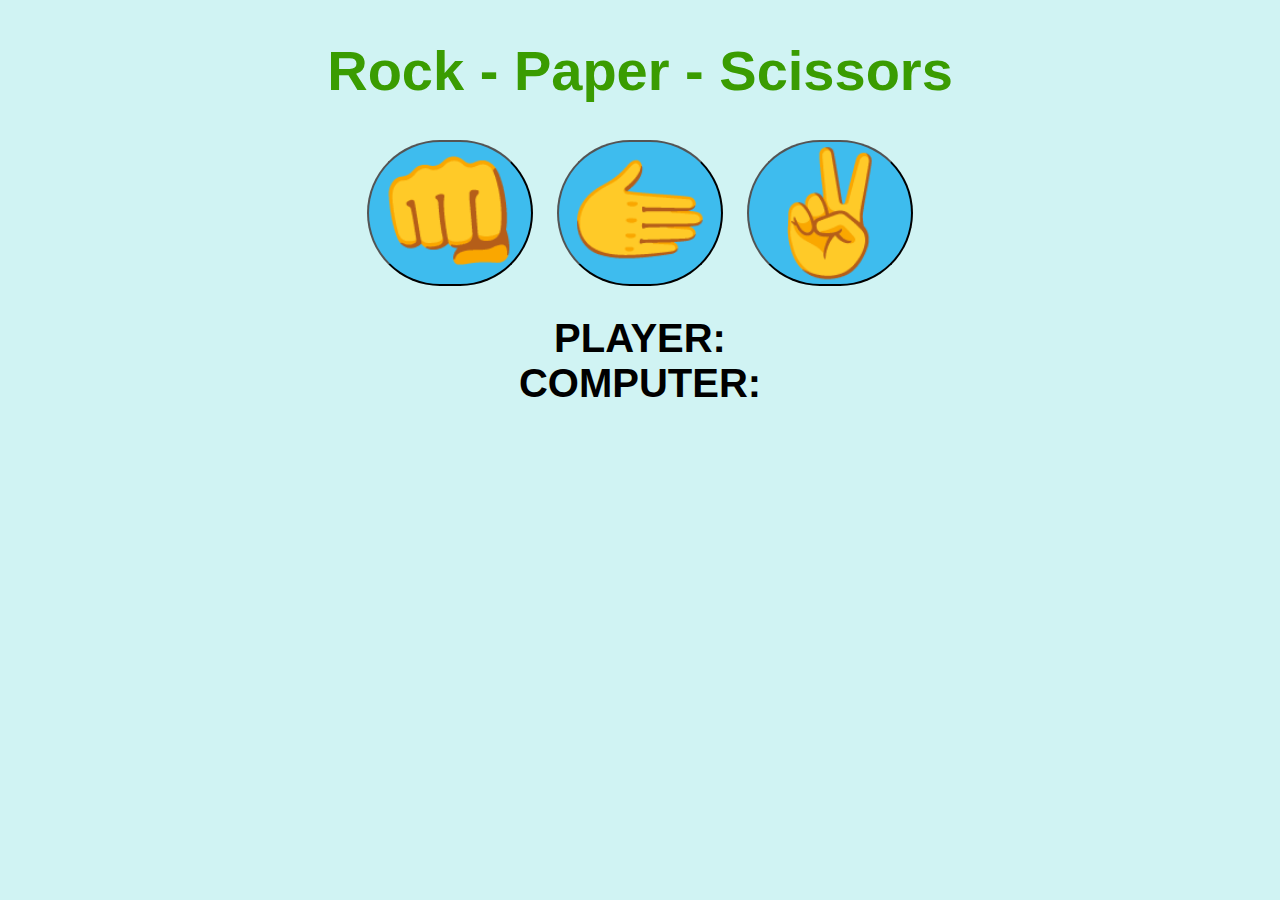
==== Rock Paper Scissors/index.html @ 95b44e90 "Rock-Paper-Scissors" ====
<!DOCTYPE html>
<html lang="en">
<head>
    <meta charset="UTF-8">
    <meta name="viewport" content="width=device-width, initial-scale=1.0">
    <title>RPS Game</title>
    <link rel="stylesheet" href="style.css">
</head>
<body>

    <h1>Rock - Paper - Scissors</h1>

    <div class="choices">
        <button onclick="playGame('rock')">👊</button>
        <button onclick="playGame('paper')">🫱</button>
        <button onclick="playGame('scissors')">✌️</button>
    </div>

    <div id="playerDisplay">PLAYER: </div>
    <div id="computerDisplay">COMPUTER: </div>
    <div id="resultDisplay"></div>
    


    <script src="app.js"></script>
</body>
</html>
---- Rock Paper Scissors/style.css ----
body{
    font-family: Arial, Helvetica, sans-serif;
    font-weight: bold;
    margin: 0;
    display: flex;
    flex-direction: column;
    align-items: center;
    background-color: rgb(208, 243, 243);
}
h1{
    font-size: 3.5rem;
    color: rgb(58, 156, 1);
}
.choices{
    margin-bottom: 30px;

}
.choices button{
    font-size: 7.5rem;
    min-width: 160px;
    margin: 0 10px;
    border-radius: 250px;
    background-color: rgb(62, 188, 238);
    cursor: pointer;
    transition: background-color 0.5s ease;
}
.choices button:hover{
    background-color: hsl(197, 84%, 75%);
}
#playerDisplay, #computerDisplay{
    font-size: 2.5rem;
}
#resultDisplay{
    font-size: 5rem;
    margin: 30px 0;
}
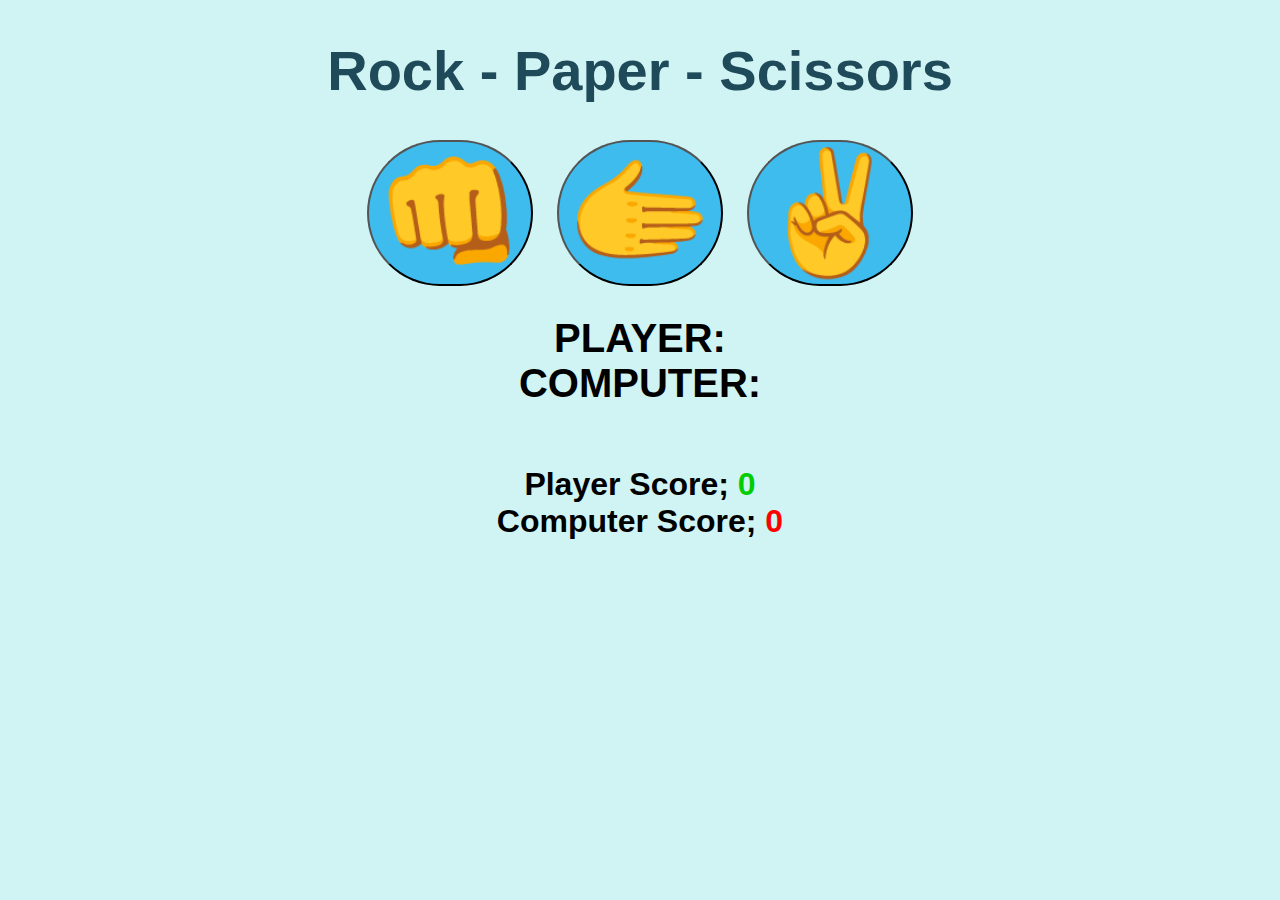
==== commit 8ebb21e0: "rps update" ====
--- a/Rock Paper Scissors/index.html
+++ b/Rock Paper Scissors/index.html
@@ -19,6 +19,14 @@
     <div id="playerDisplay">PLAYER: </div>
     <div id="computerDisplay">COMPUTER: </div>
     <div id="resultDisplay"></div>
+
+    <div class="scoreDisplay">Player Score; 
+        <span id="playerScoreDisplay">0</span>
+    </div>
+    
+    <div class="scoreDisplay">Computer Score; 
+        <span id="computerScoreDisplay">0</span>
+    </div>
     
 
 
--- a/Rock Paper Scissors/style.css
+++ b/Rock Paper Scissors/style.css
@@ -9,7 +9,7 @@
 }
 h1{
     font-size: 3.5rem;
-    color: rgb(58, 156, 1);
+    color: rgb(31, 74, 90);
 }
 .choices{
     margin-bottom: 30px;
@@ -33,4 +33,17 @@
 #resultDisplay{
     font-size: 5rem;
     margin: 30px 0;
+}
+.scoreDisplay{
+    font-size: 2rem;
+}
+
+.greenText, #playerScoreDisplay{
+    color: rgb(1, 205, 1);
+}
+.yellowText{
+    color: yellow;
+}
+.redText, #computerScoreDisplay{
+    color: red;
 }